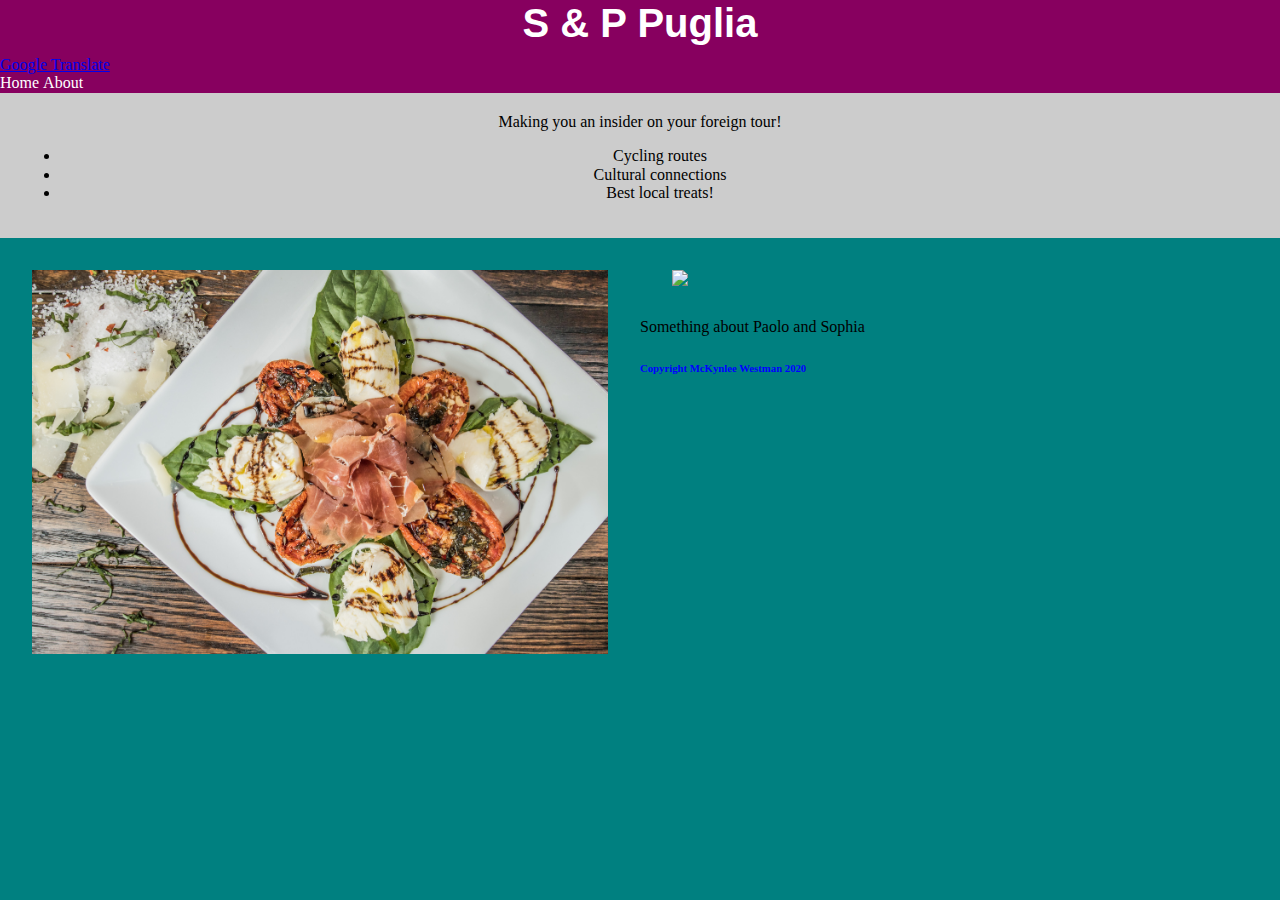
==== index.html @ 63bd3573 "Update index.html" ====
<!DOCTYPE html>
<html>
  <head>
    <meta name=”viewport” content=”width=device-width, initial-scale=1.0”>
    <link rel="stylesheet" href="normalize.css"/>
    <link rel="stylesheet" href="style.css"/>
    <title>Sophia and Paolo's Puglia Page</title>
  </head>
  
  <body>
    <header class="site-header">
      <h1>S & P Puglia</h1>
      <a href="https://translate.google.com/?sl=auto&tl=it&op=translate" target="_blank">Google Translate</a>
      <nav class="main-nav">
        <ul>
          <li><a href="index.html">Home</a></li>
          <li><a href="about.html">About</a></li>
         </ul
      </nav>
    </header>
    
    <section class="clearfix billboard">
      <p class="highlights">Making you an insider on your foreign tour!</p>
      <ul>
        <li>Cycling routes</li>
        <li>Cultural connections</li>
        <li>Best local treats!</li>
      </ul>
    </section>
        
    <div>
        <img src="Mozz&Prosciut.jpg" class="img1"/>
      <img src="https://scontent.fmci2-1.fna.fbcdn.net/v/t1.0-9/60491934_10103985364085288_3096932545837662208_n.jpg?_nc_cat=104&ccb=2&_nc_sid=0be424&_nc_ohc=gzigTBsH6IMAX_vcHVe&_nc_ht=scontent.fmci2-1.fna&oh=0e9595bb67481c8f46a5b0127c603e7f&oe=5FBE9432" class="img2"/>
    </div>
    
    <div>
      <p id="main-text"> Something about Paolo and Sophia </p>
    </div>
    
    <footer class="main-footer">
      <h6>Copyright McKynlee Westman 2020</h6>
    </footer>
  </body>
</html>
---- style.css ----
body {
  background-color: teal;
}

h1 {
  color: white;
  text-align: center;
  font-size: 40px;
  font-family: Trattatello, Helvetica, sans-serif;
  padding-top: 10px 5%;
  padding-bottom: 10px;
}

.site-header {
  background-color: #87005f;
  box-shadow: 0 1px 3px #333;
}

.site-header h1 {
 margin: 0;
}

.main-nav ul {
  list-style: none;
  padding: 0px;
  margin: 0px;
}

.main-nav ul li {
  display: inline;
}

.main-nav ul li a {
  text-decoration: none;
  color: #fff;
}

img {
  width: 75%;
  : center;
}

.highlights {
  text-align: center;
}

#main-text {
  
}

footer {
 color: blue; 
}

.img1 {
  float: left;
  width: 45%;
  padding: 2.5%;
}

.img2 {
  float: right;
  width: 45%;
  padding: 2.5%;
}

.clearfix::after {
  content: "";
  clear: both;
  display: table;
}

.billboard {
 background: #CCC;
 text-align: center;
 padding: 20px;
}

.billboard p {
  margin-top: 0;
}
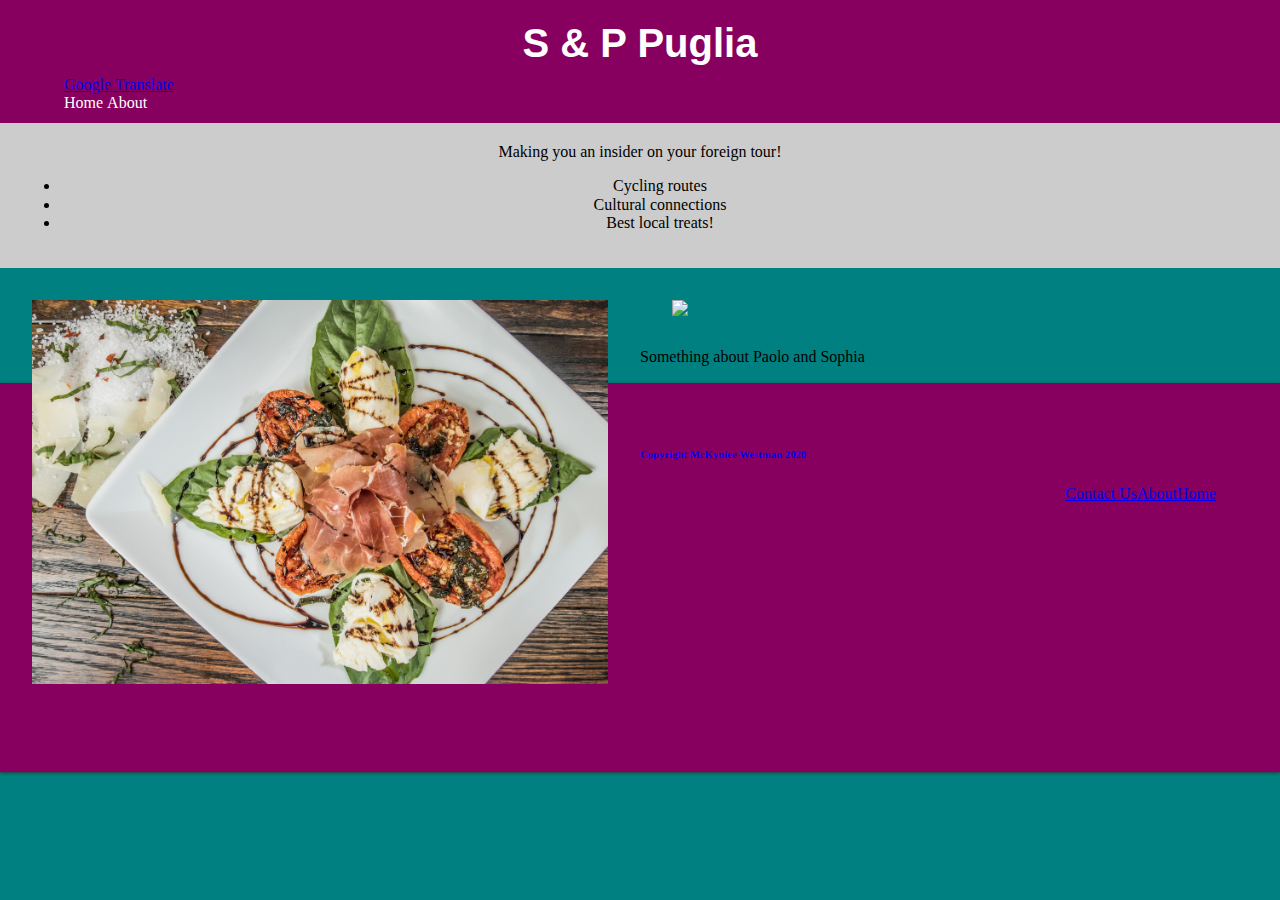
==== commit 34a39bd4: "Update index.html" ====
--- a/index.html
+++ b/index.html
@@ -39,6 +39,10 @@
     
     <footer class="main-footer">
       <h6>Copyright McKynlee Westman 2020</h6>
+      <ul class="footer-nav clearfix">
+        <li><a href="/">Home</a></li>
+        <li><a href="/about.html">About</a></li>
+        <li><a href="/contact.html">Contact Us</a></li>
     </footer>
   </body>
 </html>
--- a/style.css
+++ b/style.css
@@ -14,10 +14,12 @@
 .site-header {
   background-color: #87005f;
   box-shadow: 0 1px 3px #333;
+  padding: 10px 5%;
 }
 
 .site-header h1 {
  margin: 0;
+ padding: 10px 5%;
 }
 
 .main-nav ul {
@@ -35,9 +37,14 @@
   color: #fff;
 }
 
-img {
-  width: 75%;
-  : center;
+.billboard {
+ background: #CCC;
+ text-align: center;
+ padding: 20px;
+}
+
+.billboard p {
+  margin-top: 0;
 }
 
 .highlights {
@@ -46,10 +53,6 @@
 
 #main-text {
   
-}
-
-footer {
- color: blue; 
 }
 
 .img1 {
@@ -70,12 +73,21 @@
   display: table;
 }
 
-.billboard {
- background: #CCC;
- text-align: center;
- padding: 20px;
+footer {
+ color: blue; 
 }
 
-.billboard p {
-  margin-top: 0;
+.main-footer {
+  background-color: #87005f;
+  box-shadow: 0 1px 3px #333;
+  padding: 40px 5%;
 }
+
+.footer-nav {
+  list-style: none;
+}
+
+.footer-nav li {
+  list-style: none;
+  float: right;
+}
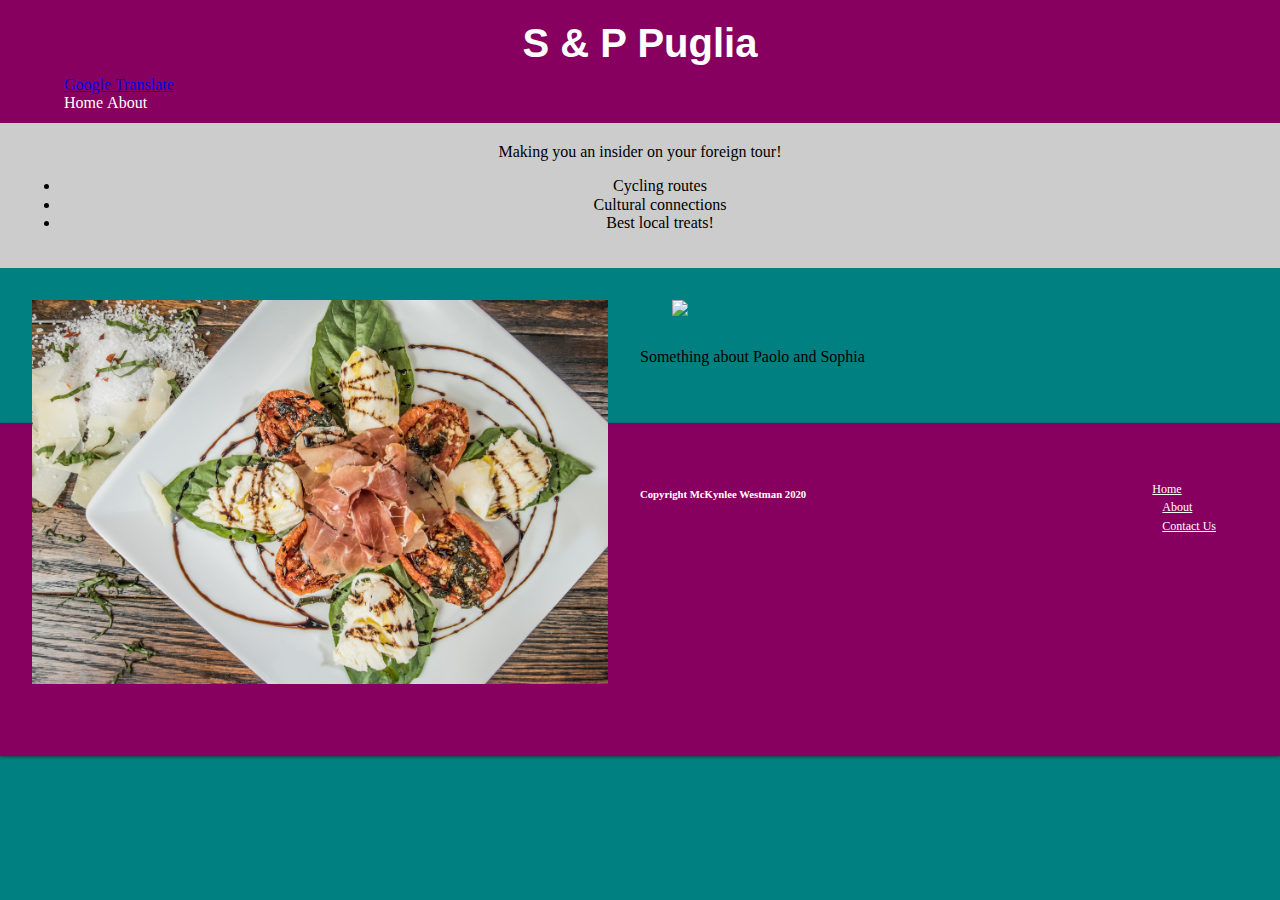
==== commit 6beed615: "Update index.html" ====
--- a/index.html
+++ b/index.html
@@ -37,9 +37,9 @@
       <p id="main-text"> Something about Paolo and Sophia </p>
     </div>
     
-    <footer class="main-footer">
-      <h6>Copyright McKynlee Westman 2020</h6>
-      <ul class="footer-nav clearfix">
+    <footer class="main-footer clearfix">
+      <h6 class="copywrite">Copyright McKynlee Westman 2020</h6>
+      <ul class="footer-nav">
         <li><a href="/">Home</a></li>
         <li><a href="/about.html">About</a></li>
         <li><a href="/contact.html">Contact Us</a></li>
--- a/style.css
+++ b/style.css
@@ -52,7 +52,7 @@
 }
 
 #main-text {
-  
+  padding: 40px 5%;
 }
 
 .img1 {
@@ -77,17 +77,33 @@
  color: blue; 
 }
 
+.copywrite {
+  float: left;
+  color: white;
+}
+
 .main-footer {
   background-color: #87005f;
   box-shadow: 0 1px 3px #333;
   padding: 40px 5%;
+  display: block;
+}
+
+.main-footer a {
+  color: white;
+  font-size: 12px;
 }
 
 .footer-nav {
   list-style: none;
+  float: right;
 }
 
 .footer-nav li {
   list-style: none;
-  float: right;
+  padding:
 }
+
+.footer-nav li + li {
+  margin-left: 10px;
+}
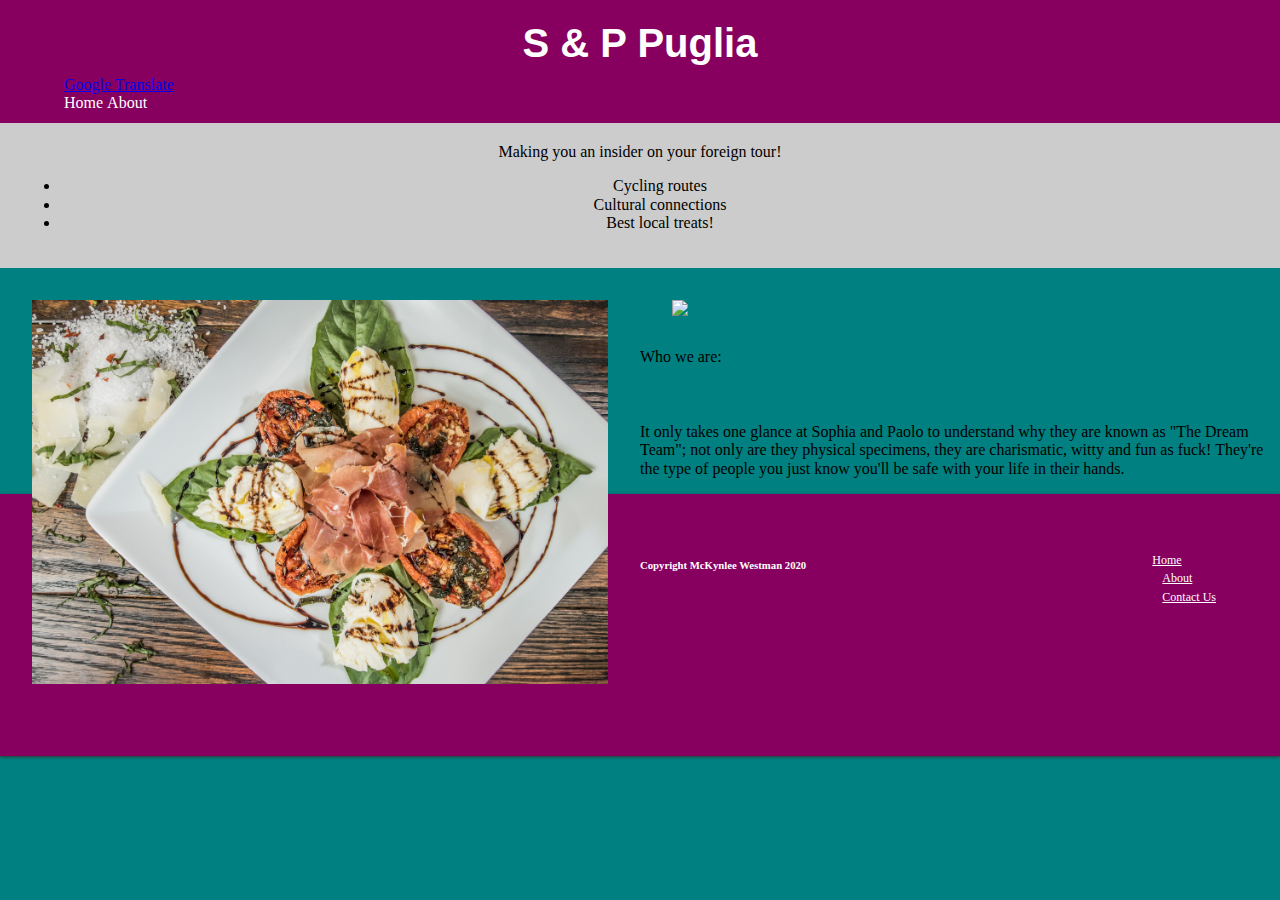
==== commit fb60e653: "Update index.html" ====
--- a/index.html
+++ b/index.html
@@ -34,7 +34,8 @@
     </div>
     
     <div>
-      <p id="main-text"> Something about Paolo and Sophia </p>
+      <p id="main-text"> Who we are: </p>
+      <p>It only takes one glance at Sophia and Paolo to understand why they are known as "The Dream Team"; not only are they physical specimens, they are charismatic, witty and fun as fuck!  They're the type of people you just know you'll be safe with your life in their hands.</p>
     </div>
     
     <footer class="main-footer clearfix">
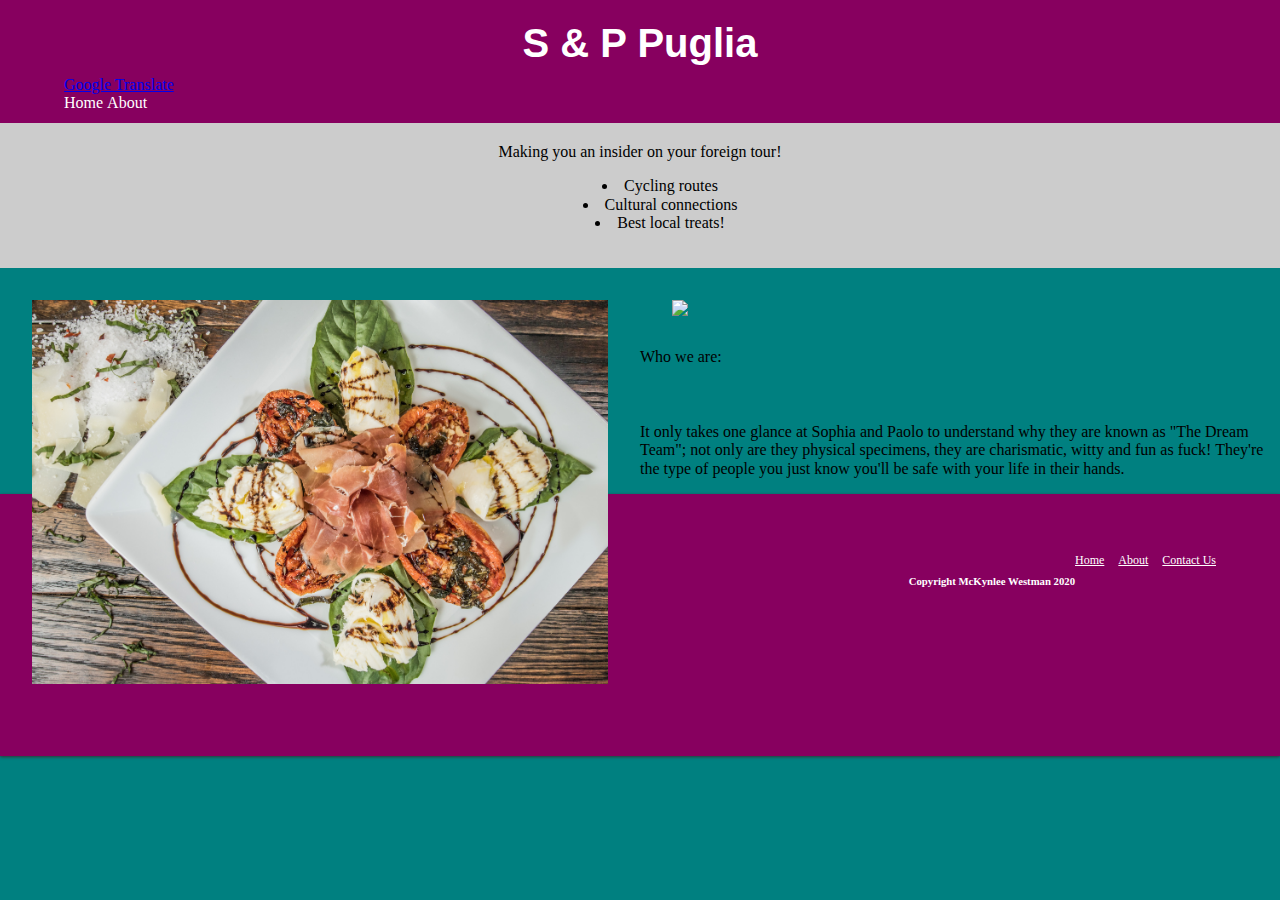
==== commit 0d33a860: "Update index.html" ====
--- a/index.html
+++ b/index.html
@@ -39,11 +39,11 @@
     </div>
     
     <footer class="main-footer clearfix">
-      <h6 class="copywrite">Copyright McKynlee Westman 2020</h6>
       <ul class="footer-nav">
         <li><a href="/">Home</a></li>
         <li><a href="/about.html">About</a></li>
         <li><a href="/contact.html">Contact Us</a></li>
+        <h6 class="copywrite">Copyright McKynlee Westman 2020</h6>
     </footer>
   </body>
 </html>
--- a/style.css
+++ b/style.css
@@ -55,6 +55,10 @@
   padding: 40px 5%;
 }
 
+ul {
+list-style-position: inside; 
+}
+
 .img1 {
   float: left;
   width: 45%;
@@ -101,7 +105,7 @@
 
 .footer-nav li {
   list-style: none;
-  padding:
+  display: inline;
 }
 
 .footer-nav li + li {
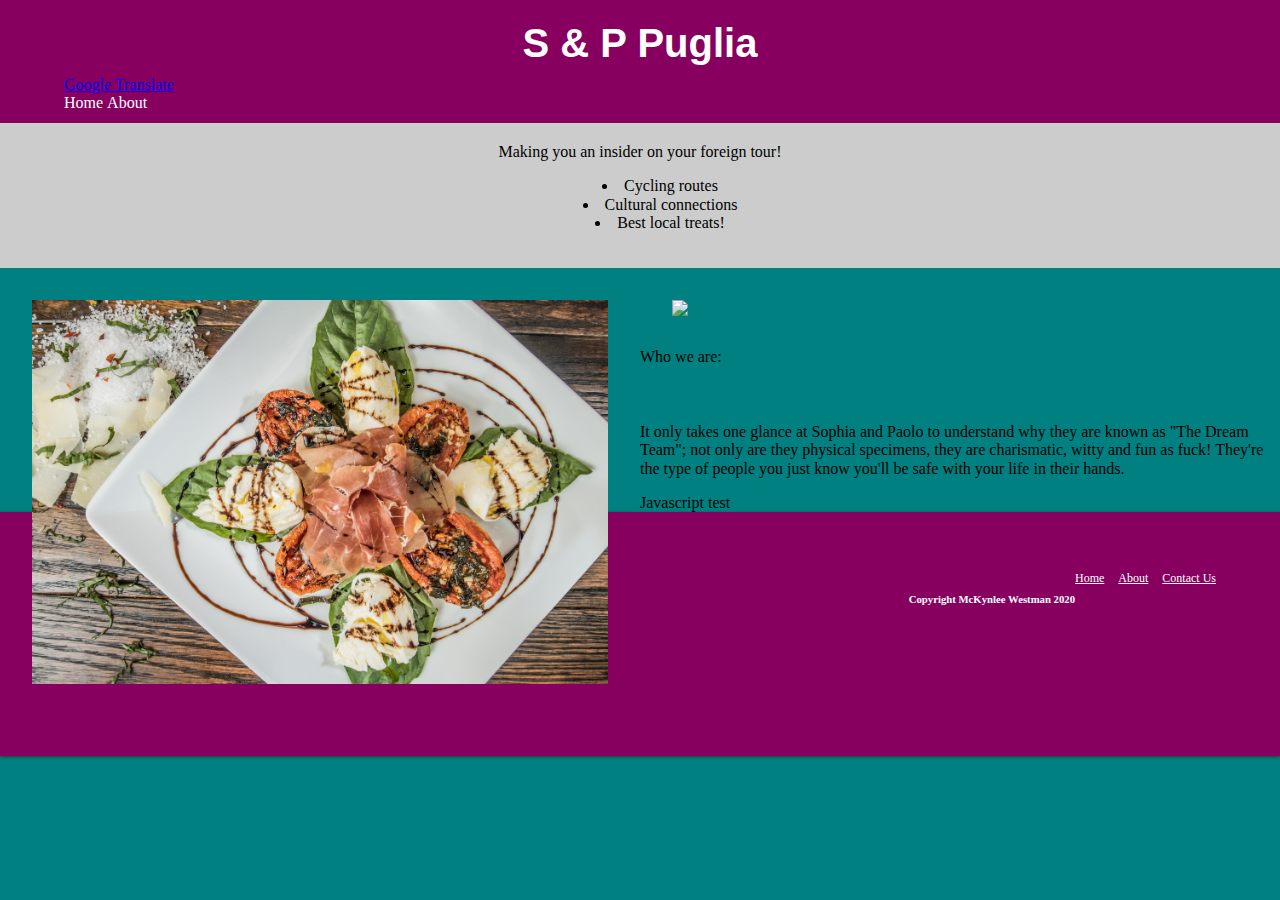
==== commit 5398c5d5: "Update index.html" ====
--- a/index.html
+++ b/index.html
@@ -37,6 +37,10 @@
       <p id="main-text"> Who we are: </p>
       <p>It only takes one glance at Sophia and Paolo to understand why they are known as "The Dream Team"; not only are they physical specimens, they are charismatic, witty and fun as fuck!  They're the type of people you just know you'll be safe with your life in their hands.</p>
     </div>
+        
+        <script type="text/javascript">
+          document.write ("Javascript test");
+        </script>
     
     <footer class="main-footer clearfix">
       <ul class="footer-nav">
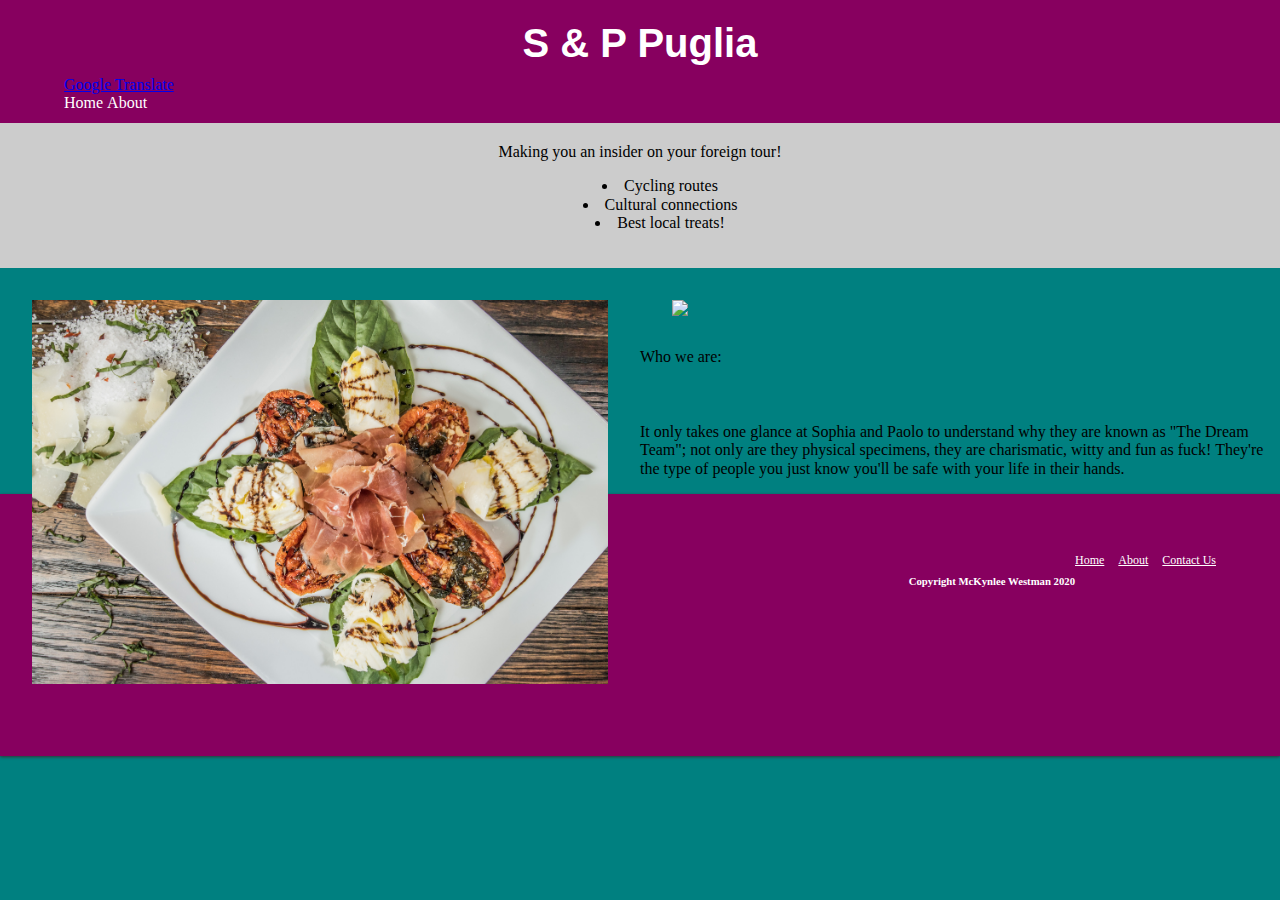
==== commit 1ad62483: "Update index.html" ====
--- a/index.html
+++ b/index.html
@@ -37,10 +37,6 @@
       <p id="main-text"> Who we are: </p>
       <p>It only takes one glance at Sophia and Paolo to understand why they are known as "The Dream Team"; not only are they physical specimens, they are charismatic, witty and fun as fuck!  They're the type of people you just know you'll be safe with your life in their hands.</p>
     </div>
-        
-        <script type="text/javascript">
-          document.write ("Javascript test");
-        </script>
     
     <footer class="main-footer clearfix">
       <ul class="footer-nav">
